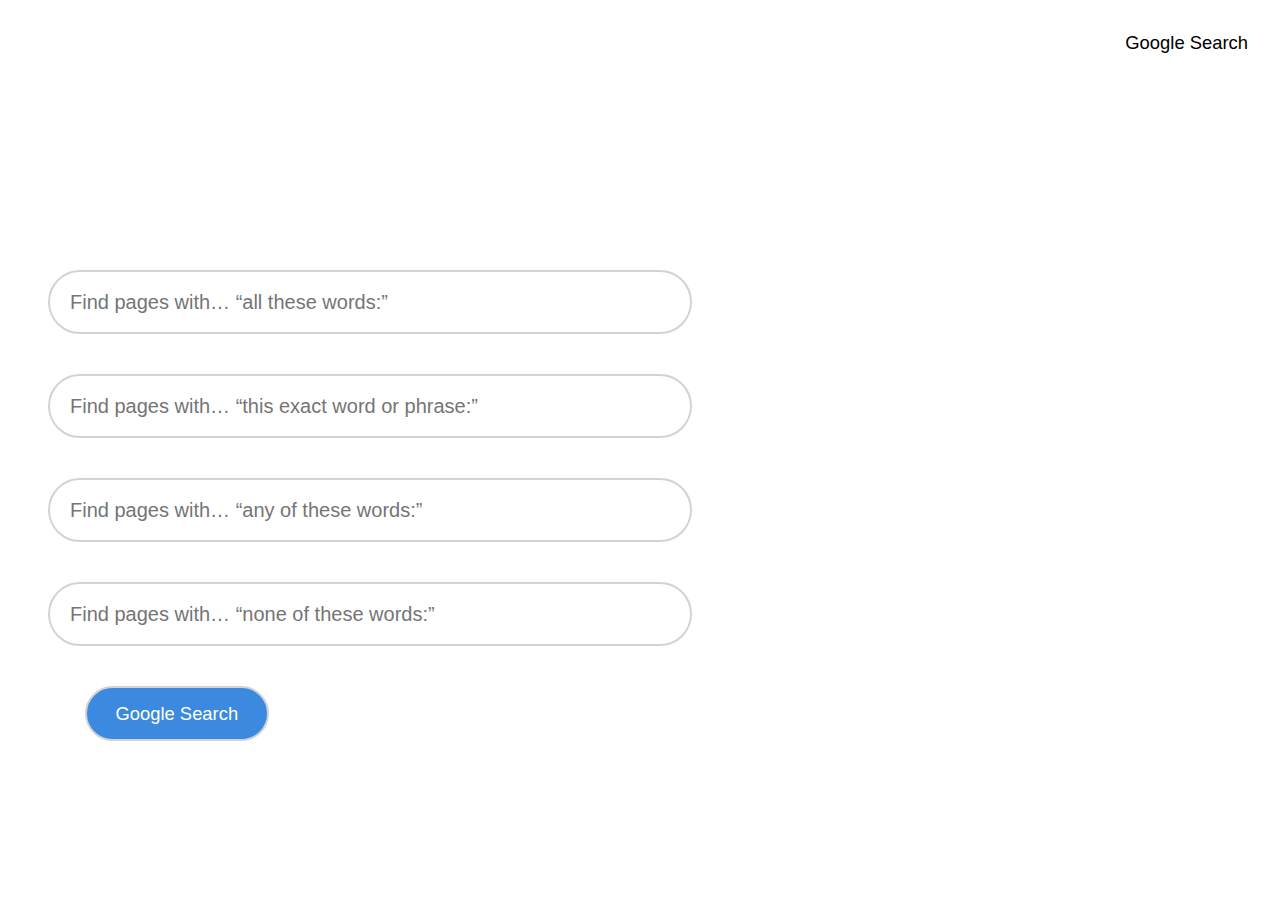
==== advanced.html @ 06558f11 "Upload files" ====
<!DOCTYPE html>
<html lang="en">
  <head>
    <title>Advanced Search</title>

    <link rel="stylesheet" href="style.css" />
  </head>
  <body>
    <div class="nav">
      <ul>
        <li><a href="index.html">Google Search</a></li>
      </ul>
    </div>

    <form class="search-bar-advanced" action="https://google.com/search">
      <input
        class="advanced"
        type="text"
        name="as_q"
        placeholder="Find pages with… “all these words:”"
      />
      <input
        class="advanced"
        type="text"
        name="as_epq"
        placeholder="Find pages with… “this exact word or phrase:”"
      />
      <input
        class="advanced"
        type="text"
        name="as_oq"
        placeholder="Find pages with… “any of these words:”"
      />
      <input
        class="advanced"
        type="text"
        name="as_eq"
        placeholder="Find pages with… “none of these words:”"
      />
      <input class="button" type="submit" value="Google Search" />
    </form>
  </body>
</html>
---- style.css ----
* {
  margin: 0;
  padding: 0;
}

body {
  color: darkgrey;
  font-family: arial, sans-serif;
}

.search-bar {
  display: flex;
  flex-direction: column;
  align-items: center;
  text-align: center;
  position: absolute;
  margin: auto;
  left: 0;
  right: 0;
  top: 30%;
}

.text {
  width: 30em;
  height: 3em;
  padding: 0 1em;
  border: 2px solid lightgrey;
  border-radius: 2em;
  font-size: 1.25em;
  margin-bottom: 2em;
}

.button {
  width: 10em;
  height: 3em;
  border: 2px solid lightgrey;
  border-radius: 2em;
  margin-left: 2em;
  color: white;
  font-size: 1.15em;
  background: rgb(59, 138, 223);
}

.button:hover {
  cursor: pointer;
}

.nav {
  display: flex;
  justify-content: flex-end;
}

ul {
  display: flex;
}

li {
  margin: 2em 2em;
  list-style-type: none;
}

a {
  color: black;
  font-size: 1.15em;
  text-decoration: none;
}

a:hover {
  text-decoration: underline;
}

.advanced {
  width: 30em;
  height: 3em;
  padding: 0 1em;
  border: 2px solid lightgrey;
  border-radius: 2em;
  font-size: 1.25em;
  margin-bottom: 2em;
}

.search-bar-advanced {
  display: flex;
  flex-direction: column;
  align-items: left;
  text-align: center;
  position: absolute;
  margin-left: 3em;
  left: 0;
  right: 0;
  top: 30%;
}
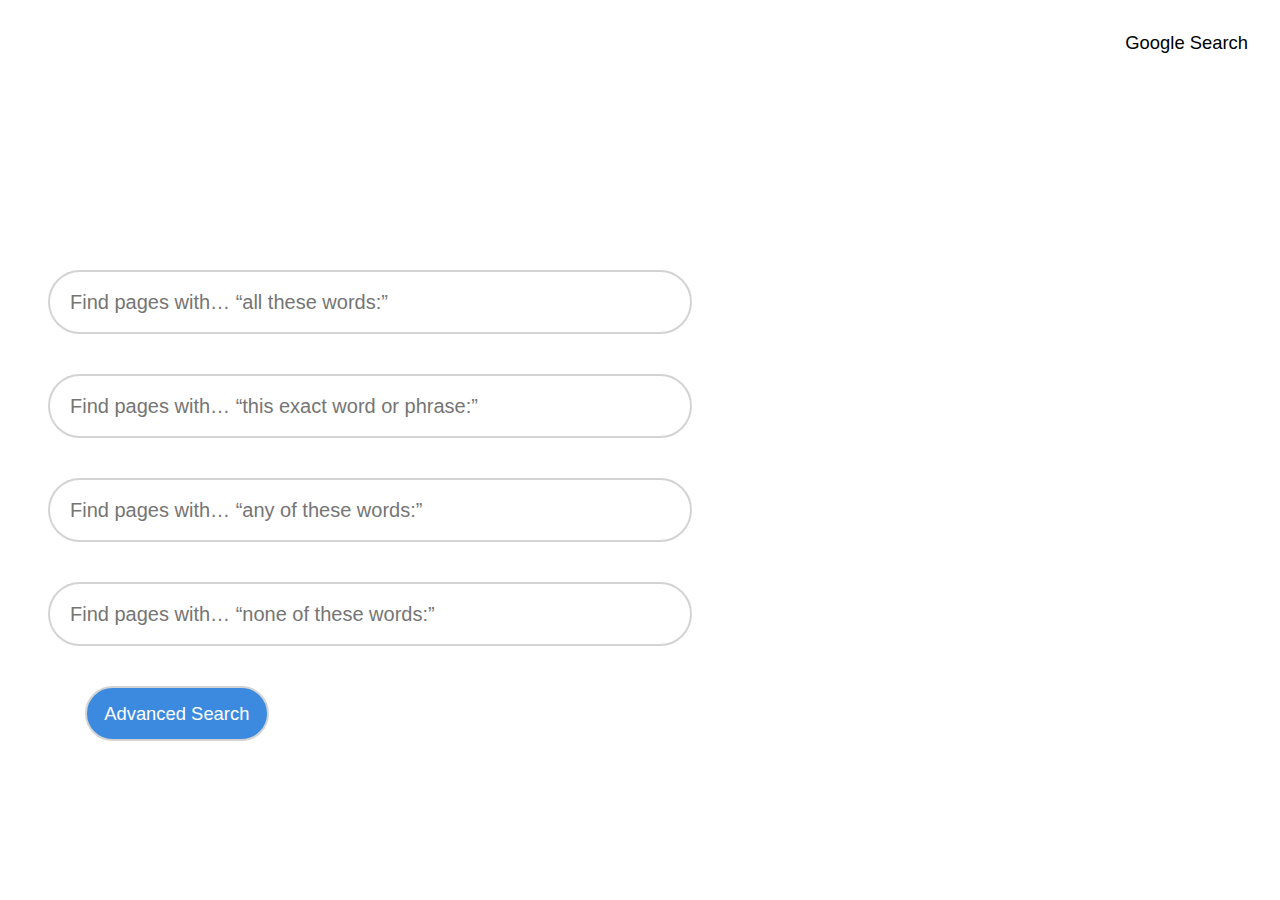
==== commit 70f986ca: "Images repair" ====
--- a/advanced.html
+++ b/advanced.html
@@ -37,7 +37,7 @@
         name="as_eq"
         placeholder="Find pages with… “none of these words:”"
       />
-      <input class="button" type="submit" value="Google Search" />
+      <input class="button" type="submit" value="Advanced Search" />
     </form>
   </body>
 </html>
